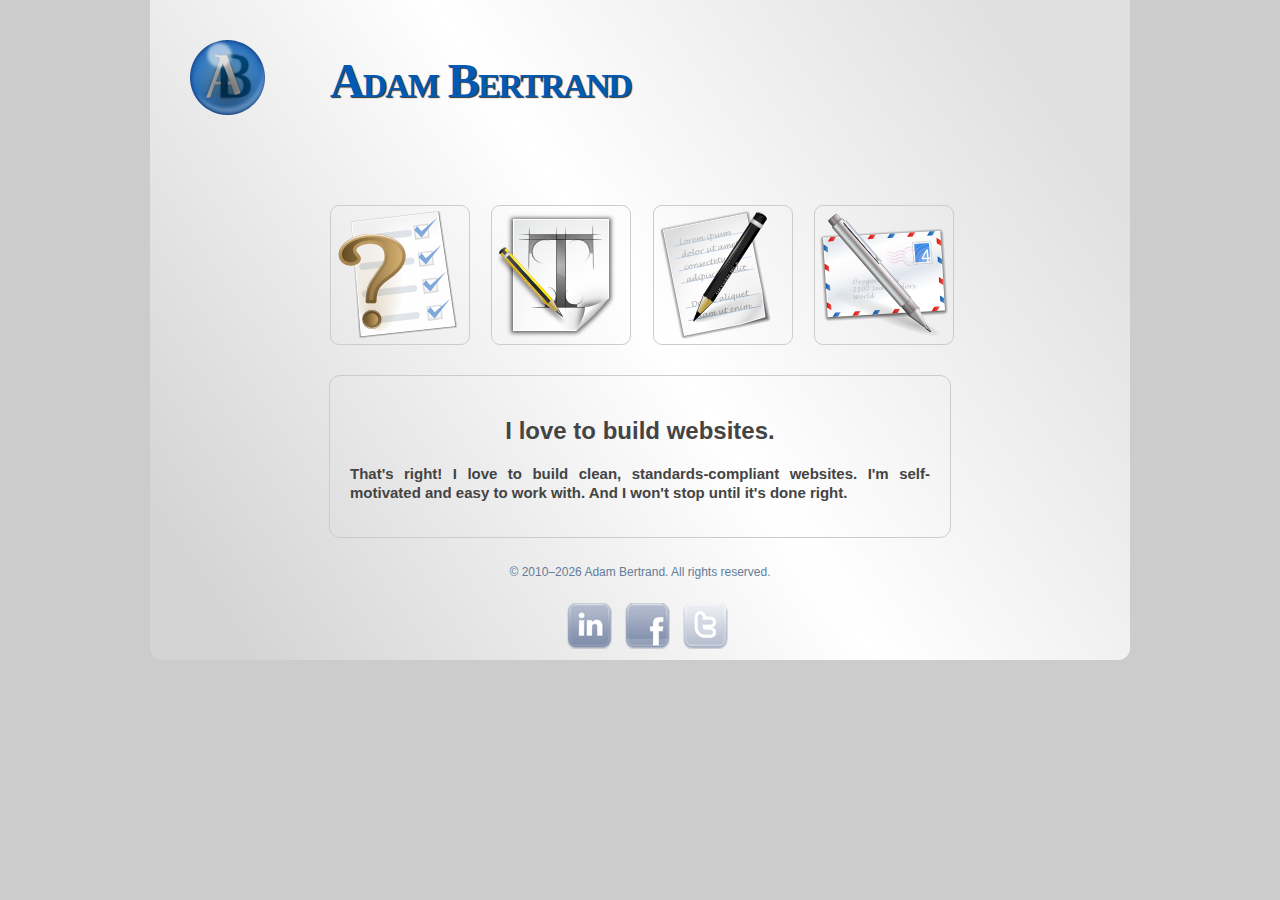
==== index.html @ 7bb9b86b "first commit" ====
<!doctype html>
<!-- paulirish.com/2008/conditional-stylesheets-vs-css-hacks-answer-neither/ -->
<!--[if lt IE 7 ]> <html class="no-js ie6" lang="en"> <![endif]-->
<!--[if IE 7 ]>    <html class="no-js ie7" lang="en"> <![endif]-->
<!--[if IE 8 ]>    <html class="no-js ie8" lang="en"> <![endif]-->
<!--[if (gte IE 9)|!(IE)]><!--> <html class="no-js" lang="en"> <!--<![endif]-->
<head>
	<meta charset="utf-8">
	
	<!-- Always force latest IE rendering engine (even in intranet) & Chrome Frame
	   Remove this if you use the .htaccess -->
	<meta http-equiv="X-UA-Compatible" content="IE=edge,chrome=1">
	
	<title>Adam Bertrand - Portfolio Site</title>
	<!-- Soli Deo Gloria, "To God alone the praise be given for what's here in to man's use written." -Johann Sebastian Bach, Little Organ Book, 1714 -->  <meta name="description" content="">
	<meta name="author" content="Adam Bertrand">
	<meta name="description" content="Adam Bertrand's Portfolio Website and Blog">
	<meta name="keywords" content="Adam Bertrand, freelance web designer, web design, web development, portfolio site, web design blog, professional web design">
	<meta name="viewport" content="width=980">
	
	<!-- Place favicon.ico & apple-touch-icon.png in the root of your domain and delete these references -->
	<link rel="shortcut icon" href="./favicon.ico">
	<link rel="shortcut icon" href="./images/favicon.ico" type="image/x-icon" />
	<link rel="apple-touch-icon" href="./apple-touch-icon.png">
	
	
	<!-- CSS: implied media="all" -->
	<link rel="stylesheet" href="./css/style.css?v=2">
	
	<!-- Uncomment if you are specifically targeting less enabled mobile browsers
	<link rel="stylesheet" media="handheld" href="css/handheld.css?v=2">  -->
	
	<!-- Grab Google CDN's jQuery, with a protocol relative URL; fall back to local if necessary -->
	<script src="//ajax.googleapis.com/ajax/libs/jquery/1.7.1/jquery.js"></script>
	<script>window.jQuery || document.write("<script src='js/libs/jquery-1.7.1.min.js'>\x3C/script>")</script>
	<script src="js/libs/date.js"></script>
	
	<!-- All JavaScript at the bottom, except for Modernizr which enables HTML5 elements & feature detects -->
	<script src="js/libs/modernizr-1.7.min.js"></script>
	
	
	<!-- IE9 Site Pinning Actions -->
	<meta name="application-name" content="Adam Bertrand - Portfolio Site" />
	<meta name="msapplication-tooltip" content="I Love to Design Websites" />
	<meta name="msapplication-starturl" content="http://www.adam-bertrand.com/" />
	<meta name="msapplication-navbutton-color" content="#004677" />
	<meta name="msapplication-task" content="name=Home; action-uri=http://www.adam-bertrand.com; icon-uri=./images/favicon_home.ico" />
	<meta name="msapplication-task" content="name=About; action-uri=http://www.adam-bertrand.com/about.html; icon-uri=./images/favicon_user.ico" />
	<meta name="msapplication-task" content="name=Portfolio; action-uri=http://www.adam-bertrand.com/portfolio.html; icon-uri=./images/favicon_image.ico" />
	<meta name="msapplication-task" content="name=Contact; action-uri=http://www.adam-bertrand.com/contact.html; icon-uri=./images/favicon_mail.ico" />
	
	<script type="text/javascript">
		$(document).ready(function() {
			$('.currentYear').html(new Date().toString('yyyy'));
		});
	</script> 

</head>

<body>

	<div id="container">
		<div id="divPinSite">
			<img src="./images/AB-logo.jpg" alt=""/> Drag the site icon to the taskbar to pin site <br />
			<a href="javascript:void(0)" onclick="window.external.msAddSiteMode();">
			Or, click here to add to Start menu</a>
		</div>
		<div id="header" role="banner">
			<a class="logo" href="http://www.adam-bertrand.com"><img id="logo" src="./images/AB-logo.png" alt="Adam Bertrand" /></a>
			<div id="site-title">
				<h1><a href="/" title="Go Home">Adam Bertrand</a></h1>
			</div>
		</div>
		<nav role="navigation">
		<ul>
			<li><a id="about" href="about.html" title="About">about</a></li>
			<li><a id="portfolio" href="portfolio.html" title="Portfolio">portfolio</a></li>
			<li><a id="blog" href="http://www.adam-bertrand.com/blog/" title="Blog">blog</a></li>
			<li><a id="contact" href="contact.html" title="Contact">contact</a></li>
		</ul>
		</nav>
		<div id="main" role="main">
			<div id="content" class="home-page">
				<div id="content-text">
					<h2 class="home">I love to build websites.</h2>
					<h3 class="home">That's right! I love to build clean, standards-compliant websites. I'm self-motivated and easy to work with. And I won't stop until it's done right.</h3>
				</div>					
			</div>
		</div>
		<div id="footer">
			<p class="footer" role="contentinfo">&copy; 2010&ndash;<span class="currentYear"></span> Adam Bertrand. All rights reserved.</p>
			<ul id="sn">
				<li><a id="linkedin" title="Linkedin" target="_blank" href="http://www.linkedin.com/in/adambertrand"></a></li>
				<li><a id="facebook" title="Facebook" target="_blank" href="http://www.facebook.com/adam.bertrand1"></a></li>
				<li><a id="twitter" title="Twitter" target="_blank" href="http://twitter.com/ajbertra91"></a></li>
			</ul>
			<div class="clear"></div>
		</div>
	</div> <!--! end of #container -->


  <!-- JavaScript at the bottom for fast page loading -->

  <!-- scripts concatenated and minified via ant build script-->
  <script src="js/plugins.js"></script>
  <script src="js/script.js"></script>
  <!-- end scripts-->


  <!--[if lt IE 7 ]>
    <script src="js/libs/dd_belatedpng.js"></script>
    <script>DD_belatedPNG.fix("img, .png_bg"); // Fix any <img> or .png_bg bg-images. Also, please read goo.gl/mZiyb </script>
  <![endif]-->


  <!-- mathiasbynens.be/notes/async-analytics-snippet Change UA-XXXXX-X to be your site's ID -->
<script type="text/javascript">

  var _gaq = _gaq || [];
  _gaq.push(['_setAccount', 'UA-12092227-6']);
  _gaq.push(['_setDomainName', '.adam-bertrand.com']);
  _gaq.push(['_trackPageview']);

  (function() {
    var ga = document.createElement('script'); ga.type = 'text/javascript'; ga.async = true;
    ga.src = ('https:' == document.location.protocol ? 'https://ssl' : 'http://www') + '.google-analytics.com/ga.js';
    var s = document.getElementsByTagName('script')[0]; s.parentNode.insertBefore(ga, s);
  })();

$(document).ready(function() { 
	$('a').click(function() { 
		_gaq.push(['_trackEvent', 'Links Clicked', 'Links on index.html', $(this).attr('href')]);
	});
});

</script>

</body>
</html>
---- css/style.css ----
/** WEB PAGE STYLES
 * HTML5 ✰ Boilerplate
 *
 * style.css contains a reset, font normalization and some base styles.
 *
 * Credit is left where credit is due.
 * Much inspiration was taken from these projects:
 * - yui.yahooapis.com/2.8.1/build/base/base.css
 * - camendesign.com/design/
 * - praegnanz.de/weblog/htmlcssjs-kickstart
 */


/**
 * html5doctor.com Reset Stylesheet (Eric Meyer's Reset Reloaded + HTML5 baseline)
 * v1.6.1 2010-09-17 | Authors: Eric Meyer & Richard Clark
 * html5doctor.com/html-5-reset-stylesheet/
 */

html, body, div, span, object, iframe,
h1, h2, h3, h4, h5, h6, p, blockquote, pre,
abbr, address, cite, code, del, dfn, em, img, ins, kbd, q, samp,
small, strong, sub, sup, var, b, i, dl, dt, dd, ol, ul, li,
fieldset, form, label, legend,
table, caption, tbody, tfoot, thead, tr, th, td,
article, aside, canvas, details, figcaption, figure,
footer, header, hgroup, menu, nav, section, summary,
time, mark, audio, video {width="900"
  margin: 0;
  padding: 0;
  border: 0;
  font-size: 100%;
  font: inherit;
  vertical-align: baseline;
}

article, aside, details, figcaption, figure,
footer, header, hgroup, menu, nav, section {
  display: block;
}

blockquote, q { quotes: none; }

blockquote:before, blockquote:after,
q:before, q:after { content: ""; content: none; }

ins { background-color: #ff9; color: #000; text-decoration: none; }

mark { background-color: #ff9; color: #000; font-style: italic; font-weight: bold; }

del { text-decoration: line-through; }

abbr[title], dfn[title] { border-bottom: 1px dotted; cursor: help; }

table { border-collapse: collapse; border-spacing: 0; }

hr { display: block; height: 1px; border: 0; border-top: 1px solid #ccc; margin: 1em 0; padding: 0; }

input, select { vertical-align: middle; }


/**
 * Font normalization inspired by YUI Library's fonts.css: developer.yahoo.com/yui/
 */

body { font:13px/1.231 sans-serif; *font-size:small; 
	background: #ccc; 
	color: #52555d; 
	font-size: 75%; 
	font-family: "Helvetica Neue", Arial, Helvetica, Geneva, sans-serif; 
	margin: 0; 
	padding: 0;} /* Hack retained to preserve specificity */
select, input, textarea, button { font:99% sans-serif; }

/* Normalize monospace sizing:
   en.wikipedia.org/wiki/MediaWiki_talk:Common.css/Archive_11#Teletype_style_fix_for_Chrome */
pre, code, kbd, samp { font-family: monospace, sans-serif; }


/**
 * Minimal base styles.
 */

/* Always force a scrollbar in non-IE */
html { overflow-y: scroll; }

/* Accessible focus treatment: people.opera.com/patrickl/experiments/keyboard/test */
a:hover, a:active { outline: none; }

ul, ol { margin-left: 2em; }
ol { list-style-type: decimal; }

/* Remove margins for navigation lists */
nav ul, nav li { margin: 0; list-style:none; list-style-image: none; }

small { font-size: 85%; }
strong, th { font-weight: bold; }

td { vertical-align: top; }

/* Set sub, sup without affecting line-height: gist.github.com/413930 */
sub, sup { font-size: 75%; line-height: 0; position: relative; }
sup { top: -0.5em; }
sub { bottom: -0.25em; }

pre {
  /* www.pathf.com/blogs/2008/05/formatting-quoted-code-in-blog-posts-css21-white-space-pre-wrap/ */
  white-space: pre; white-space: pre-wrap; word-wrap: break-word;
  padding: 15px;
}

textarea { overflow: auto; } /* www.sitepoint.com/blogs/2010/08/20/ie-remove-textarea-scrollbars/ */

.ie6 legend, .ie7 legend { margin-left: -7px; } 

/* Align checkboxes, radios, text inputs with their label by: Thierry Koblentz tjkdesign.com/ez-css/css/base.css  */
input[type="radio"] { vertical-align: text-bottom; }
input[type="checkbox"] { vertical-align: bottom; }
.ie7 input[type="checkbox"] { vertical-align: baseline; }
.ie6 input { vertical-align: text-bottom; }

/* Hand cursor on clickable input elements */
label, input[type="button"], input[type="submit"], input[type="image"], button { cursor: pointer; }

/* Webkit browsers add a 2px margin outside the chrome of form elements */
button, input, select, textarea { margin: 0; }

/* Colors for form validity */
input:valid, textarea:valid   {  }
input:invalid, textarea:invalid {
   border-radius: 1px; -moz-box-shadow: 0px 0px 5px red; -webkit-box-shadow: 0px 0px 5px red; box-shadow: 0px 0px 5px red;
}
.no-boxshadow input:invalid, .no-boxshadow textarea:invalid { background-color: #f0dddd; }


/* These selection declarations have to be separate
   No text-shadow: twitter.com/miketaylr/status/12228805301
   Also: hot pink! */
::-moz-selection{ background: #5487a6; color:#fff; text-shadow: none; }
::selection { background: #4e6ca8; color:#fff; text-shadow: none; }

/* j.mp/webkit-tap-highlight-color */
a:link { -webkit-tap-highlight-color: #FF5E99; }

/* Make buttons play nice in IE:
   www.viget.com/inspire/styling-the-button-element-in-internet-explorer/ */
button {  width: auto; overflow: visible; }

/* Bicubic resizing for non-native sized IMG:
   code.flickr.com/blog/2008/11/12/on-ui-quality-the-little-things-client-side-image-resizing/ */
.ie7 img { -ms-interpolation-mode: bicubic; }

/**
 * You might tweak these..
 */

body, select, input, textarea {
  /* #444 looks better than black: twitter.com/H_FJ/statuses/11800719859 */
	color:#444
  /* Set your base font here, to apply evenly */
  /* font-family: Georgia, serif;  */
}

/* Headers (h1, h2, etc) have no default font-size or margin; define those yourself */
h1, h2, h3, h4, h5, h6 { font-weight: bold; }

a, a:active, a:visited { color: #607890; }
a:hover { color: #036; }


/**
 * Primary styles
 *
 * Author: Adam Bertrand
 */

@font-face {
	font-family: "Bitstream Vera Serif Bold";
	src: url("../VeraSeBd.ttf");
}


.col {
	float: left;
	margin-right: 5%;
}
.one { width: 30%; }
.two { width: 60%; }

p {
	color:#52555d; 
	line-height: 1.5em;
	margin:0; 
	padding: 0 0 0.5em;
}
ul {
	margin: 0 2em;
}
li {
	color: #666;
	line-height: 1.5em;
}

h2.home {
	font-size: 2em;
	text-align: center;
}

h2.page_title {
	font-size: 3em;
	margin: 0;
	padding: 20px 0;
}

h3.home {
	font-size: 1.25em;
	text-align: justify;
}

h2.project-title {
	font-size: 2em;
	margin: 0;
	padding: 0;
}
	.col h1 {
		color: rgba(0, 90, 179, 1);
		font-family: Georgia, serif;
		font-size: 4em;
		margin: 0;
	}
	.col h2, .col h4 {
		color: rgba(0, 90, 179, 1);
		font-family: Georgia, serif;
		font-size: 1.5em;
		margin: 2em 0 0 0;
	}
	h2.first { margin: 0; }
	.col h3 {
		font-family: Georgia, serif; 
		font-style: italic;
		margin: 1em 0 .25em 0;
		color: rgba(0, 90, 179, .5);
	}
	.col h4 {
		color: rgba(0, 90, 179, .5);
		margin-bottom: .7em;
		text-transform: uppercase;
	}
	aside.quote {
		margin: 0 0 20px 0;
	}
	aside.quote p { color: #aaa; }
	.quote-person {
		color: rgba(0, 90, 179, .5);
		margin-top: 1em;
		display: block;
	}
p.project-techniques {
	border:1px solid;
	font-size:1.25em;
	margin:5px 0 10px;
	padding:5px;
}

p.project-description {
	text-align:justify;
}

img#logo {
	float: left;
}

img {
	outline: none;
	border: 0px;	
}
.photo {
	-webkit-border-radius: 12px 12px 12px 12px;
        border-radius: 12px 12px 12px 12px;
}
#container {
	background-image: -webkit-gradient(
    linear,
    right top,
    left bottom,
    color-stop(0.1, rgb(224,224,224)),
    color-stop(0.49, rgb(255,255,255)),
    color-stop(0.93, rgb(212,212,212))
);
	background-image: -moz-linear-gradient(
    right top,
    rgb(224,224,224) 10%,
    rgb(255,255,255) 49%,
    rgb(212,212,212) 93%
);
	-webkit-border-radius: 0px 0px 12px 12px;
    border-radius: 0px 0px 12px 12px; 
	margin-left: auto;
	margin-right: auto;
	position:relative;
	overflow:hidden;
	width: 980px;
}

/* prompt users to pin site in IE9 */
#divPinSite
{
    position: fixed;
    padding: 5px;
    color: white;
    width: 220px;
    height: 34px;
    top: 0px;
    left: 89px;
    background-color: #c00;
    border-radius: 0px 0px 10px 10px;
    font-size: .87em;
    font-family:Arial, Helvetica, sans-serif;
    display:none;
    z-index: 9999px;
}
#divPinSite img
{
    height: 16px;
    width: 16px;
    vertical-align: top;
    float: left;
    margin-right: 5px;
}
#divPinSite a
{
    float: left;
    padding-top: 1em;
    text-decoration: none;
    color: black;
    font-size: smaller;
}

#header{
	background: transparent;
    height: 165px;
    margin: 0;
    padding: 40px 0 0 40px;
}

#header h1 {
	font-family: Georgia, "Times New Roman", Times, serif
}

#site-title {
	padding: 15px 0 0 140px;
}

#site-title a {
	color: #005AB3;
    font-size: 4em;
    font-variant: small-caps;
	font-weight: bold;
    letter-spacing: -2px;
    line-height: 36px;
    text-decoration: none;
	text-shadow: 1px 1px 1px #323232;
}

nav {
	padding: 0 166px;
}

nav.small {
	left: 691px;
    padding: 0;
    position: absolute;
    top: 55px;
}

nav ul {
}

nav ul li {  
	display: inline-block;
    margin: 0 9px;
}
nav ul li:first-child {
	margin-left: 14px;
}
nav a#about {
    background: transparent url("../images/about.png") no-repeat scroll center center;
    border: 1px solid #ccc;
    -webkit-border-radius: 9px;
	-moz-border-radius: 9px;
	border-radius: 9px;
    display: block;
    height: 128px;
    padding: 5px;
    text-indent: -9999px;
    width: 128px;
}
nav a#about:hover,
nav a#portfolio:hover,
nav a#blog:hover,
nav a#contact:hover{
	font-weight: bold;
	text-decoration: none;
	text-align: center;
	text-indent: 0px;
}

nav a#portfolio {
    background: transparent url("../images/portfolio.png") no-repeat scroll center center;
    border: 1px solid #ccc;
    -webkit-border-radius: 9px;
	-moz-border-radius: 9px;
	border-radius: 9px;
    display: block;
    height: 128px;
    padding: 5px;
    text-indent: -9999px;
    width: 128px;
}

nav a#blog {
    background: transparent url("../images/blog.png") no-repeat scroll center center;
    border: 1px solid #ccc;
    -webkit-border-radius: 9px;
	-moz-border-radius: 9px;
	border-radius: 9px;
    display: block;
    height: 128px;
    padding: 5px;
    text-indent: -9999px;
    width: 128px;
}

nav a#contact {
    background: transparent url("../images/contact.png") no-repeat scroll center center;
    border: 1px solid #ccc;
    -webkit-border-radius: 9px;
	-moz-border-radius: 9px;
	border-radius: 9px;
    display: block;
    height: 128px;
    padding: 5px;
    text-indent: -9999px;
    width: 128px;
}




nav a.about {
    background: transparent url("../images/about-small.png") no-repeat scroll center center;
    border: 1px solid #ccc;
    -webkit-border-radius: 9px;
	-moz-border-radius: 9px;
	border-radius: 9px;
    display: block;
    height: 32px;
    padding: 5px;
    text-indent: -9999px;
    width: 32px;
}

nav a.portfolio {
    background: transparent url("../images/portfolio-small.png") no-repeat scroll center center;
    border: 1px solid #ccc;
    -webkit-border-radius: 9px;
	-moz-border-radius: 9px;
	border-radius: 9px;
    display: block;
    height: 32px;
    padding: 5px;
    text-indent: -9999px;
    width: 32px;
}

nav a.blog {
    background: transparent url("../images/blog-small.png") no-repeat scroll center center;
    border: 1px solid #ccc;
    -webkit-border-radius: 9px;
	-moz-border-radius: 9px;
	border-radius: 9px;
    display: block;
    height: 32px;
    padding: 5px;
    text-indent: -9999px;
    width: 32px;
}

nav a.contact {
    background: transparent url("../images/contact-small.png") no-repeat scroll center center;
    border: 1px solid #ccc;
    -webkit-border-radius: 9px;
	-moz-border-radius: 9px;
	border-radius: 9px;
    display: block;
    height: 32px;
    padding: 5px;
    text-indent: -9999px;
    width: 32px;
}

nav a:hover {
	-webkit-box-shadow: 0 1px 7px rgba(0,0,0,.5);
	-moz-box-shadow: 0 1px 7px rgba(0,0,0,.5);
	box-shadow: 0 1px 7px rgba(0,0,0,.5);
}

#main {
	background: transparent;
	overflow: hidden;
}

.project {
	float:left;
	margin:0 0 30px;
	padding:0 0 15px;
	width:100%;
}

.project-text {
	float: left;
    margin: 0;
    position: relative;
    width: 400px;
}

.project-text ul {
	margin: 0 0 0 20px;
}

span.project-year {
	font-size: .75em;
	margin: 0;
	padding: 0;
}

#content.home-page {
	margin: 30px 0 0;
}

#content {
	margin: 0;
	overflow: hidden;
	padding: 0 40px;
}

#content-text {
	border: 1px solid #ccc;
	-webkit-border-radius: 11px;
	-moz-border-radius: 11px;
	border-radius: 11px;
	margin: 0 auto;
	padding: 20px;
	width: 580px;
}

#content h1.home {
	width: 355px;
	margin-right: auto;
	margin-left: auto;
}

#content img.home {
	margin-left: 255px;
}

#body_copy {
	display: inline;
    float: left;
    font-size: 1.25em;
    margin: 0;
    padding: 0;
    position: relative;
    text-align: justify;
    width: 400px;
}

#sidebar{
	float: right;
	margin: 0;
	width: 450px;
}

div.hr { 
	border-color:#D3D3D3 -moz-use-text-color -moz-use-text-color;
	border-style:solid none none;
	border-width:1px medium medium;
	clear:both;
	margin:0 0 50px;
}

div.hr hr { 
	display: none; 
}

.portfolio-pic {
	clear: right;
	float: right;
	margin: 0;	
	padding:0;
	position: relative;
}

.portfolio-pic a img{
	border: 1px solid #ccc;
	-webkit-border-radius: 12px;
	border-radius: 12px;
    width: 458px;
}

.portfolio-pic a:hover img{
	border: 1px solid #52555d;
	-webkit-box-shadow: 0 1px 10px rgba(0,0,0,.5);
	box-shadow: 0 1px 10px rgba(0,0,0,.5);
}

a:active, a:link, a:visited color {
	color: #637c9b;	
}

a:hover {
	color: #637c9b;
	text-decoration: none;
}

#footer {
	background-color: #ffffff;
	background: transparent;
	height: 122px;
}

.footer {
	color: #637c9b;
	text-align: center;
	padding: 25px 0 0;
}

#footer #sn {
	left:415px;
	list-style-type:none;
	margin:20px 0 50px;
	padding:0;
	position:absolute;
}

#footer #sn li {
	float:left;
	margin-right:10px;
}

#footer #sn li a {
	-moz-background-clip:border;
	-moz-background-inline-policy:continuous;
	-moz-background-origin:padding;
	background: transparent url(../images/sn_links.png) no-repeat scroll 0 0;
	display: inline-block;
	height:48px;
	padding:0;
	width:48px;
	clear: left;
}

#footer #sn li a#linkedin {
	background-position: 0 -48px;
}

#footer #sn li a#linkedin:hover {
	background-position: 0 0;
}


#footer #sn li a#facebook {
	background-position: -48px -48px;
}

#footer #sn li a#facebook:hover {
	background-position: -48px 0;
}

#footer #sn li a#twitter {
	background-position: -96px -48px;
}

#footer #sn li a#twitter:hover {
	background-position: -96px 0;
}

.clear {
	clear: both;
}


/* Contact Form Styling */

#contact-form {
	float:right;
	margin: 0px;
	width: 460px;
}

input.text {
	background: none repeat scroll 0 0 transparent;
    border: 1px solid #888888;
    border-radius: 9px 9px 9px 9px;
    box-shadow: 0 0 5px #888888 inset;
    font-size: 1.5em;
    padding: 5px;
}


/* Basic Styling */

fieldset {  
	border: 1px solid #637c9b; 
	margin: 1.5em 0 0 0;   
	padding: 0;  
}  
legend {     
	margin-left: 1em;     
	padding: 0;     
	color: #52555d;     
	font-weight: bold;    
} 
fieldset ol {   
	padding: 1em 1em 0 1em;   
	list-style: none;  
}  
fieldset li {   
	padding-bottom: 1em;  
}  
fieldset.submit {   
	border-style: none;  
}

/* Use this for stacked labels and input fields */
/*
label {    
display: block;   
}
*/

/* Use this for a left aligned labels */

fieldset {      
	border-color: #BFBAB0 -moz-use-text-color;
    border-style: solid none;
    border-width: 1px medium;
    clear: both;
    float: left;
    margin: 0 0 1.5em;
    padding: 0;
    width: 100%;
}

fieldset li {    
	float: left;    
	clear: left;    
	width: 100%;    
	padding-bottom: 1em;   
}

label {            
	float:left;
	margin-right:1em;
	position: relative;
	width:8.65em;  
}      
      
label em {        
	position: absolute;        
	left: 8.75em;        
	top: 0;       
}
  
fieldset.submit {     
	float: none;     
	width: auto;     
	border-style: none;     
	padding-left: 150px;     
	background-color: transparent;     
	background-image: none;    
}

textarea {
	-webkit-border-radius: 9px;
	-moz-border-radius: 9px;
	border-radius: 9px;
	background: transparent;
	border: 1px solid #888;
    border-radius: 9px 9px 9px 9px;
    -moz-box-shadow: inset 0 0 5px #888;
	-webkit-box-shadow: inset 0 0 5px#888;
	box-shadow: inner 0 0 5px #888;
    float: right;
    font-size: 1.5em;
    margin: 0 1px 0 0;
    padding: 5px;
    width: 283px;
}

input.submit {
	background: transparent;
	border: 1px solid #888;
	-webkit-border-radius: 9px;
	-moz-border-radius: 9px;
	border-radius: 9px;
	color: #888;
	font-size: 1.25em;
	width: 155px;
	height: 30px;
}

input.submit:hover {
	color: #fff;
	text-shadow: 1px 1px 1px rgba(0,0,0,.4);
	background: #005AB3 url(./images/gradient.png) repeat-x 0 -230px;
	border: 1px solid #888;
	-webkit-box-shadow: 0 1px 7px rgba(0,0,0,.5);
	-moz-box-shadow: 0 1px 7px rgba(0,0,0,.5);
	box-shadow: 0 1px 7px rgba(0,0,0,.5);
}


/**
 * Parallax Scrolling Tutorial
 * For Smashing Magazine
 * July 2011
 *  
 * Author: Richard Shepherd
 *		   www.richardshepherd.com
 * 		   @richardshepherd   
 */


article h2 { font-size: 60px; margin: 25px 0; line-height: 1em; }

.story { height: 1000px; padding: 0; margin: 0; width: 100%; max-width: 1920px; position: relative; margin: 0 auto; border-top: 1px solid rgba(255,255,255,0.3); border-bottom: 1px solid rgba(0,0,0,0.4); box-shadow: 0 0 50px rgba(0,0,0,0.8);}

#first { background: url(../images/puckered_gray.png) 50% 0 no-repeat fixed; }
#second { background: url(../images/slide2.jpg) 50% 0 no-repeat fixed; }
#fourth { background: url(../images/slide3.jpg) 50% 0 no-repeat fixed; }
#third { background: url(../images/slide4.jpg) 50% 0 no-repeat fixed; }
#theend { background: url(../images/puckered.png) 50% bottom no-repeat fixed; }

/* Introduction */
#first .ablogo { background: url(../images/ablogo.png) 50% 200px no-repeat fixed; min-height: 1000px; padding: 0; margin: 0; width: 100%; max-width: 1920px; position: relative; margin: 0 auto; }
.ablogo h1 { text-indent: -9999999px; }
#first article.rt { color: #CCC; width: 40%; top: 300px; position: absolute; left: 35%; text-shadow: 1px 1px 1px black; }
#first article.lt { color: #CCC; width: 30%; top: 300px; position: absolute; left: 5%; text-shadow: 1px 1px 1px black; }
#first article p,
#first article a { color: #fff; }
#first article a { text-decoration: underline; }
#first article a:hover { color: #fff; }

#first address {  } 

/* Background Only */
#second { padding: 50px 0;}
#second article { background: url(../images/grain.png) repeat #333; color: #fff; width: 445px; margin-left: 100px; padding: 10px 20px; text-shadow: 0 -1px 0 rgba(0,0,0,0.5); line-height: 1.5em; box-shadow: 0 0 25px rgba(0,0,0,0.3); border: 1px solid rgba(150,150,150,0.1); }
#second article p { margin-bottom: 25px; }
#second article a { color: #ff0;}

/* Photograph */
#third article {  background: url(../images/grain.png) repeat #333; color: #fff; padding: 10px 20px; margin: 100px 0 0 60%; text-shadow: 0 -1px 0 rgba(0,0,0,0.5); line-height: 1.5em; color: #fff; position: absolute; top: 0; box-shadow: 0 0 25px rgba(0,0,0,0.3); border: 1px solid rgba(150,150,150,0.1); }
#third .photograph { background: url(../images/photo.png) transparent 40% 100px no-repeat fixed; min-height: 1000px; padding: 0; margin: 0; width: 100%; max-width: 1920px; position: relative; margin: 0 auto; }
#third article p { width: 300px; margin-bottom: 25px; }

/* HTML5 Video */
#fourth article {  margin-left: 10%; text-shadow: 0 -1px 0 rgba(0,0,0,0.5); line-height: 1.5em; color: #fff; position: absolute; top: 0; }
#fourth article p { width: 300px; margin: 50px 0; }
#fourth video { position: fixed; left: 50%; box-shadow: 0 0 25px rgba(0,0,0,0.7); z-index: 1;}

/* The End */
#theend .byebye { background: url(../images/theend.png) 40% 100px no-repeat fixed; height: 1000px; padding: 0; margin: 0; width: 100%; max-width: 1920px; position: relative; margin: 0 auto; }





/**
 * Non-semantic helper classes: please define your styles before this section.
 */

/* For image replacement */
.ir { display: block; text-indent: -999em; overflow: hidden; background-repeat: no-repeat; text-align: left; direction: ltr; }

/* Hide for both screenreaders and browsers:
   css-discuss.incutio.com/wiki/Screenreader_Visibility */
.hidden { display: none; visibility: hidden; }

/* Hide only visually, but have it available for screenreaders: by Jon Neal.
  www.webaim.org/techniques/css/invisiblecontent/  &  j.mp/visuallyhidden */
.visuallyhidden { border: 0; clip: rect(0 0 0 0); height: 1px; margin: -1px; overflow: hidden; padding: 0; position: absolute; width: 1px; }
/* Extends the .visuallyhidden class to allow the element to be focusable when navigated to via the keyboard: drupal.org/node/897638 */
.visuallyhidden.focusable:active,
.visuallyhidden.focusable:focus { clip: auto; height: auto; margin: 0; overflow: visible; position: static; width: auto; }

/* Hide visually and from screenreaders, but maintain layout */
.invisible { visibility: hidden; }

/* The Magnificent Clearfix: Updated to prevent margin-collapsing on child elements.
   j.mp/bestclearfix */
.clearfix:before, .clearfix:after { content: "\0020"; display: block; height: 0; overflow: hidden; }
.clearfix:after { clear: both; }
/* Fix clearfix: blueprintcss.lighthouseapp.com/projects/15318/tickets/5-extra-margin-padding-bottom-of-page */
.clearfix { zoom: 1; }



/**
 * Media queries for responsive design.
 *
 * These follow after primary styles so they will successfully override.
 */

@media all and (orientation:portrait) {
  /* Style adjustments for portrait mode goes here */

}

@media all and (orientation:landscape) {
  /* Style adjustments for landscape mode goes here */

}

/* Grade-A Mobile Browsers (Opera Mobile, Mobile Safari, Android Chrome)
   consider this: www.cloudfour.com/css-media-query-for-mobile-is-fools-gold/ */
@media screen and (max-device-width: 480px) {


  /* Uncomment if you don't want iOS and WinMobile to mobile-optimize the text for you: j.mp/textsizeadjust */
  /* html { -webkit-text-size-adjust:none; -ms-text-size-adjust:none; } */
}


/**
 * Print styles.
 *
 * Inlined to avoid required HTTP connection: www.phpied.com/delay-loading-your-print-css/
 */
@media print {
  * { background: transparent !important; color: black !important; text-shadow: none !important; filter:none !important;
  -ms-filter: none !important; } /* Black prints faster: sanbeiji.com/archives/953 */
  a, a:visited { color: #444 !important; text-decoration: underline; }
  a[href]:after { content: " (" attr(href) ")"; }
  abbr[title]:after { content: " (" attr(title) ")"; }
  .ir a:after, a[href^="javascript:"]:after, a[href^="#"]:after { content: ""; }  /* Don't show links for images, or javascript/internal links */
  pre, blockquote { border: 1px solid #999; page-break-inside: avoid; }
  thead { display: table-header-group; } /* css-discuss.incutio.com/wiki/Printing_Tables */
  tr, img { page-break-inside: avoid; }
  @page { margin: 0.5cm; }
  p, h2, h3 { orphans: 3; widows: 3; }
  h2, h3{ page-break-after: avoid; }
}
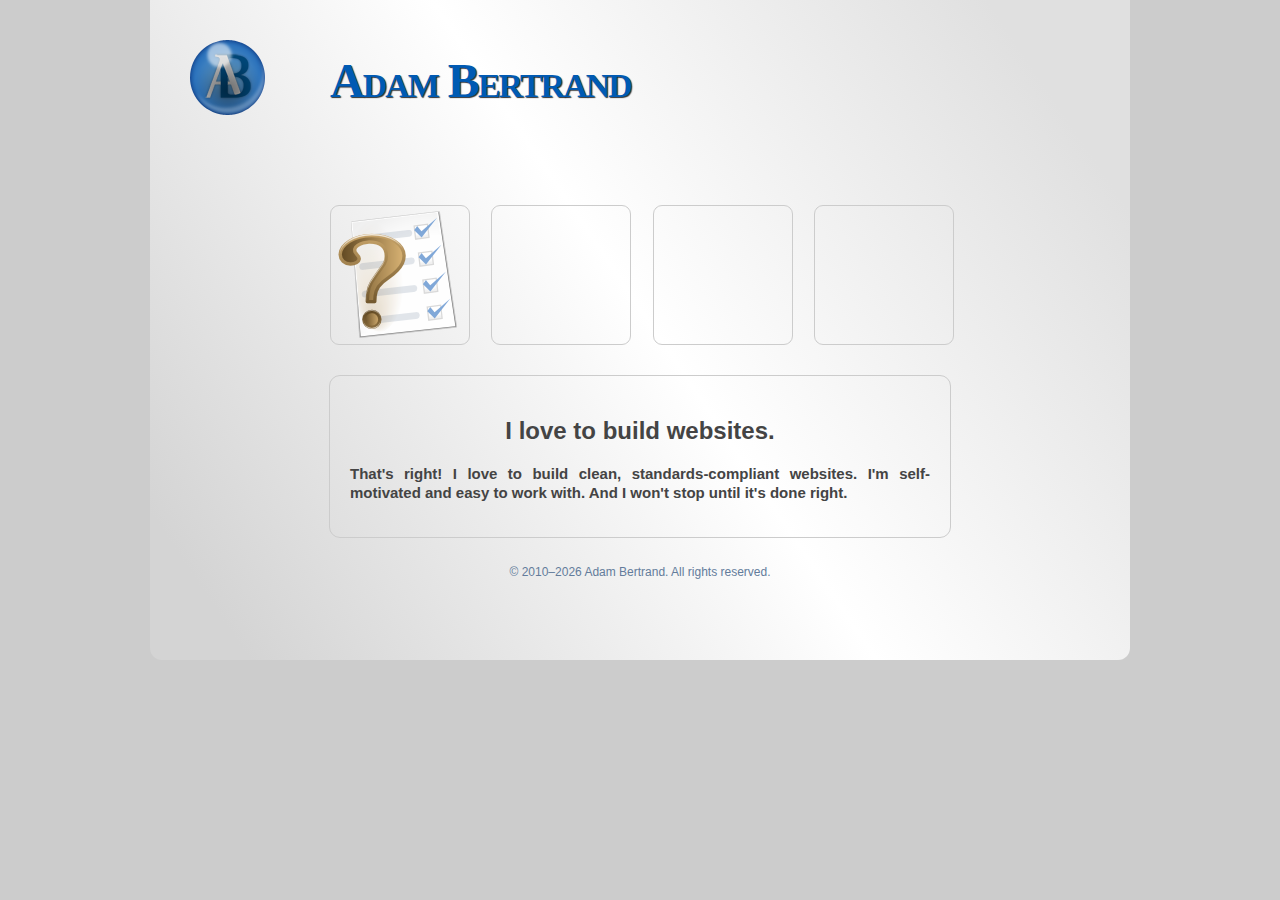
==== commit f22816c0: "attempts a redirect" ====
--- a/index.html
+++ b/index.html
@@ -6,39 +6,40 @@
 <!--[if (gte IE 9)|!(IE)]><!--> <html class="no-js" lang="en"> <!--<![endif]-->
 <head>
 	<meta charset="utf-8">
-	
+
 	<!-- Always force latest IE rendering engine (even in intranet) & Chrome Frame
 	   Remove this if you use the .htaccess -->
 	<meta http-equiv="X-UA-Compatible" content="IE=edge,chrome=1">
-	
+	<meta http-equiv="refresh" content="0" url="https://ajbertra91.github.io/trivia-game/index.html" />
+
 	<title>Adam Bertrand - Portfolio Site</title>
 	<!-- Soli Deo Gloria, "To God alone the praise be given for what's here in to man's use written." -Johann Sebastian Bach, Little Organ Book, 1714 -->  <meta name="description" content="">
 	<meta name="author" content="Adam Bertrand">
 	<meta name="description" content="Adam Bertrand's Portfolio Website and Blog">
 	<meta name="keywords" content="Adam Bertrand, freelance web designer, web design, web development, portfolio site, web design blog, professional web design">
 	<meta name="viewport" content="width=980">
-	
+
 	<!-- Place favicon.ico & apple-touch-icon.png in the root of your domain and delete these references -->
 	<link rel="shortcut icon" href="./favicon.ico">
 	<link rel="shortcut icon" href="./images/favicon.ico" type="image/x-icon" />
 	<link rel="apple-touch-icon" href="./apple-touch-icon.png">
-	
-	
+
+
 	<!-- CSS: implied media="all" -->
 	<link rel="stylesheet" href="./css/style.css?v=2">
-	
+
 	<!-- Uncomment if you are specifically targeting less enabled mobile browsers
 	<link rel="stylesheet" media="handheld" href="css/handheld.css?v=2">  -->
-	
+
 	<!-- Grab Google CDN's jQuery, with a protocol relative URL; fall back to local if necessary -->
 	<script src="//ajax.googleapis.com/ajax/libs/jquery/1.7.1/jquery.js"></script>
 	<script>window.jQuery || document.write("<script src='js/libs/jquery-1.7.1.min.js'>\x3C/script>")</script>
 	<script src="js/libs/date.js"></script>
-	
+
 	<!-- All JavaScript at the bottom, except for Modernizr which enables HTML5 elements & feature detects -->
 	<script src="js/libs/modernizr-1.7.min.js"></script>
-	
-	
+
+
 	<!-- IE9 Site Pinning Actions -->
 	<meta name="application-name" content="Adam Bertrand - Portfolio Site" />
 	<meta name="msapplication-tooltip" content="I Love to Design Websites" />
@@ -48,12 +49,12 @@
 	<meta name="msapplication-task" content="name=About; action-uri=http://www.adam-bertrand.com/about.html; icon-uri=./images/favicon_user.ico" />
 	<meta name="msapplication-task" content="name=Portfolio; action-uri=http://www.adam-bertrand.com/portfolio.html; icon-uri=./images/favicon_image.ico" />
 	<meta name="msapplication-task" content="name=Contact; action-uri=http://www.adam-bertrand.com/contact.html; icon-uri=./images/favicon_mail.ico" />
-	
+
 	<script type="text/javascript">
 		$(document).ready(function() {
 			$('.currentYear').html(new Date().toString('yyyy'));
 		});
-	</script> 
+	</script>
 
 </head>
 
@@ -84,7 +85,7 @@
 				<div id="content-text">
 					<h2 class="home">I love to build websites.</h2>
 					<h3 class="home">That's right! I love to build clean, standards-compliant websites. I'm self-motivated and easy to work with. And I won't stop until it's done right.</h3>
-				</div>					
+				</div>
 			</div>
 		</div>
 		<div id="footer">
@@ -127,8 +128,8 @@
     var s = document.getElementsByTagName('script')[0]; s.parentNode.insertBefore(ga, s);
   })();
 
-$(document).ready(function() { 
-	$('a').click(function() { 
+$(document).ready(function() {
+	$('a').click(function() {
 		_gaq.push(['_trackEvent', 'Links Clicked', 'Links on index.html', $(this).attr('href')]);
 	});
 });
